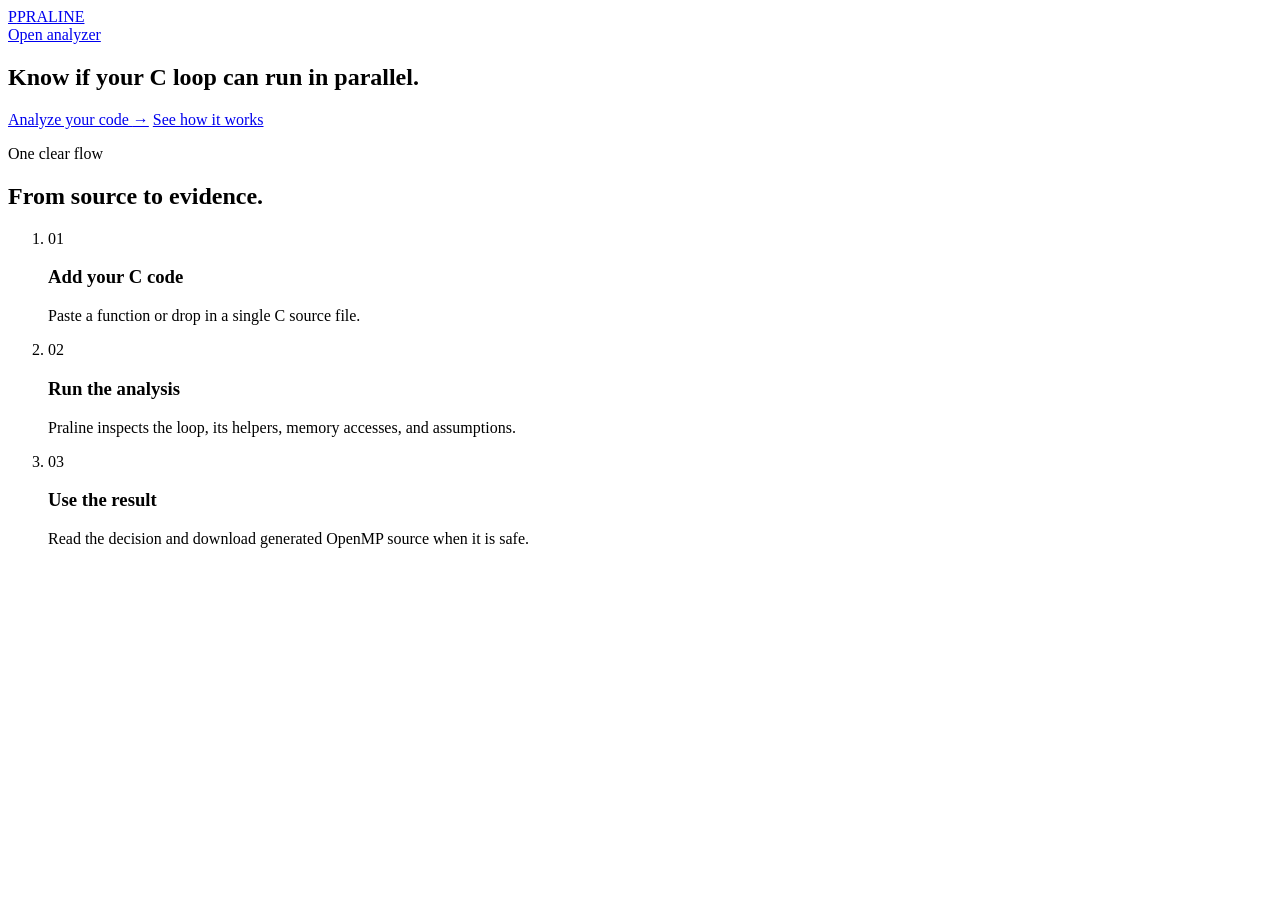
==== praline/web_assets/index.html @ 985f1062 "Add hosted Praline web analyzer" ====
<!doctype html>
<html lang="en">
<head>
  <meta charset="utf-8">
  <meta name="viewport" content="width=device-width, initial-scale=1">
  <title>Praline — Understand parallel C</title>
  <link rel="stylesheet" href="/styles.css">
</head>
<body class="landing">
  <header class="site-header">
    <a class="brand" href="/" aria-label="Praline home"><span class="brand-mark">P</span><span>PRALINE</span></a>
    <nav class="header-nav" aria-label="Main navigation">
      <a class="button button-small" href="/analyze">Open analyzer</a>
    </nav>
  </header>

  <main>
    <section class="hero">
      <div class="hero-copy">
        <h1>Know if your C loop can run in parallel.</h1>
        <div class="hero-actions">
          <a class="button" href="/analyze">Analyze your code <span aria-hidden="true">→</span></a>
          <a class="text-link" href="#how">See how it works</a>
        </div>
      </div>

    </section>

    <section class="how" id="how">
      <div><p class="eyebrow">One clear flow</p><h2>From source to evidence.</h2></div>
      <ol class="steps">
        <li><span>01</span><h3>Add your C code</h3><p>Paste a function or drop in a single C source file.</p></li>
        <li><span>02</span><h3>Run the analysis</h3><p>Praline inspects the loop, its helpers, memory accesses, and assumptions.</p></li>
        <li><span>03</span><h3>Use the result</h3><p>Read the decision and download generated OpenMP source when it is safe.</p></li>
      </ol>
    </section>
  </main>

</body>
</html>
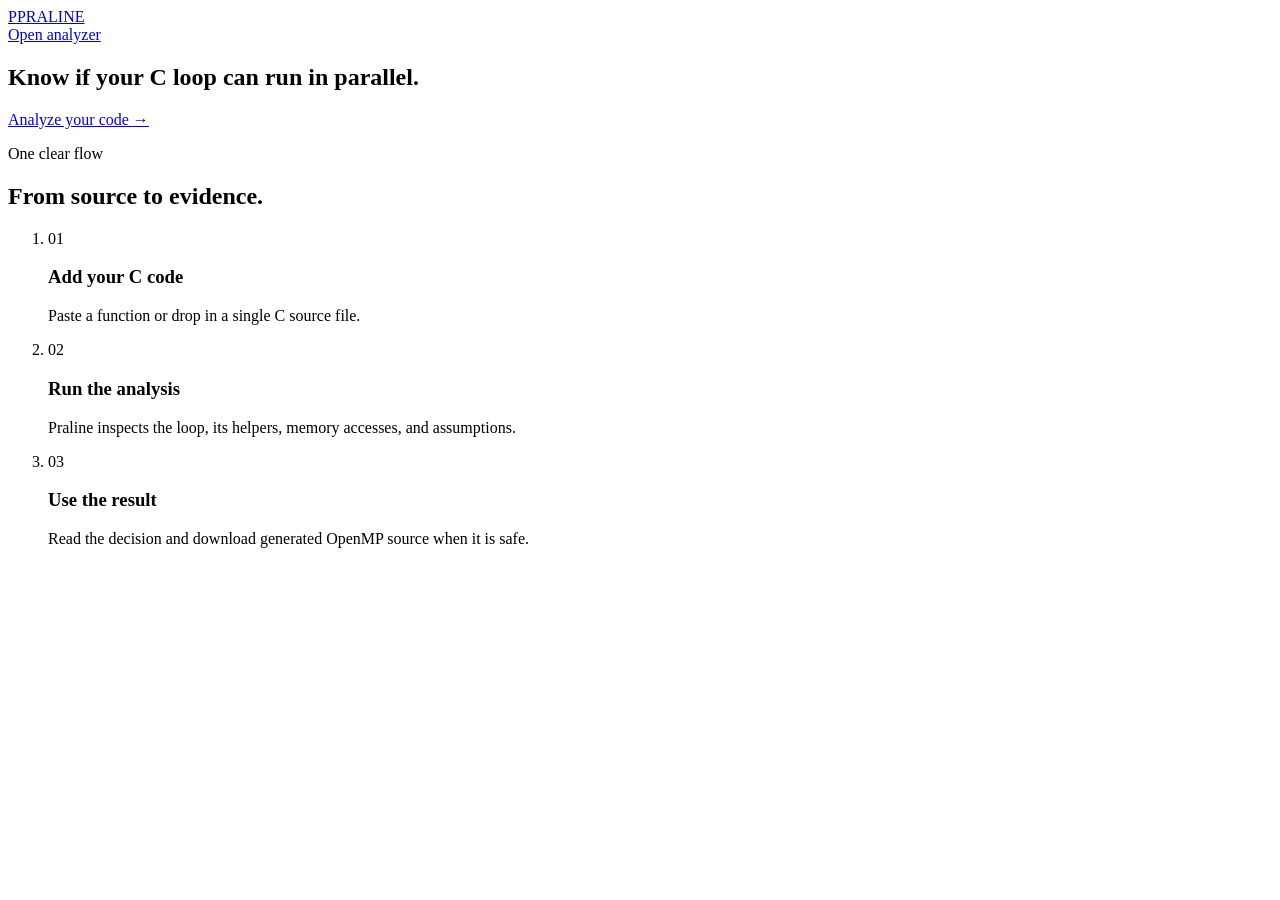
==== commit ad7098d8: "Remove landing page explainer link" ====
--- a/praline/web_assets/index.html
+++ b/praline/web_assets/index.html
@@ -20,7 +20,6 @@
         <h1>Know if your C loop can run in parallel.</h1>
         <div class="hero-actions">
           <a class="button" href="/analyze">Analyze your code <span aria-hidden="true">→</span></a>
-          <a class="text-link" href="#how">See how it works</a>
         </div>
       </div>
 
